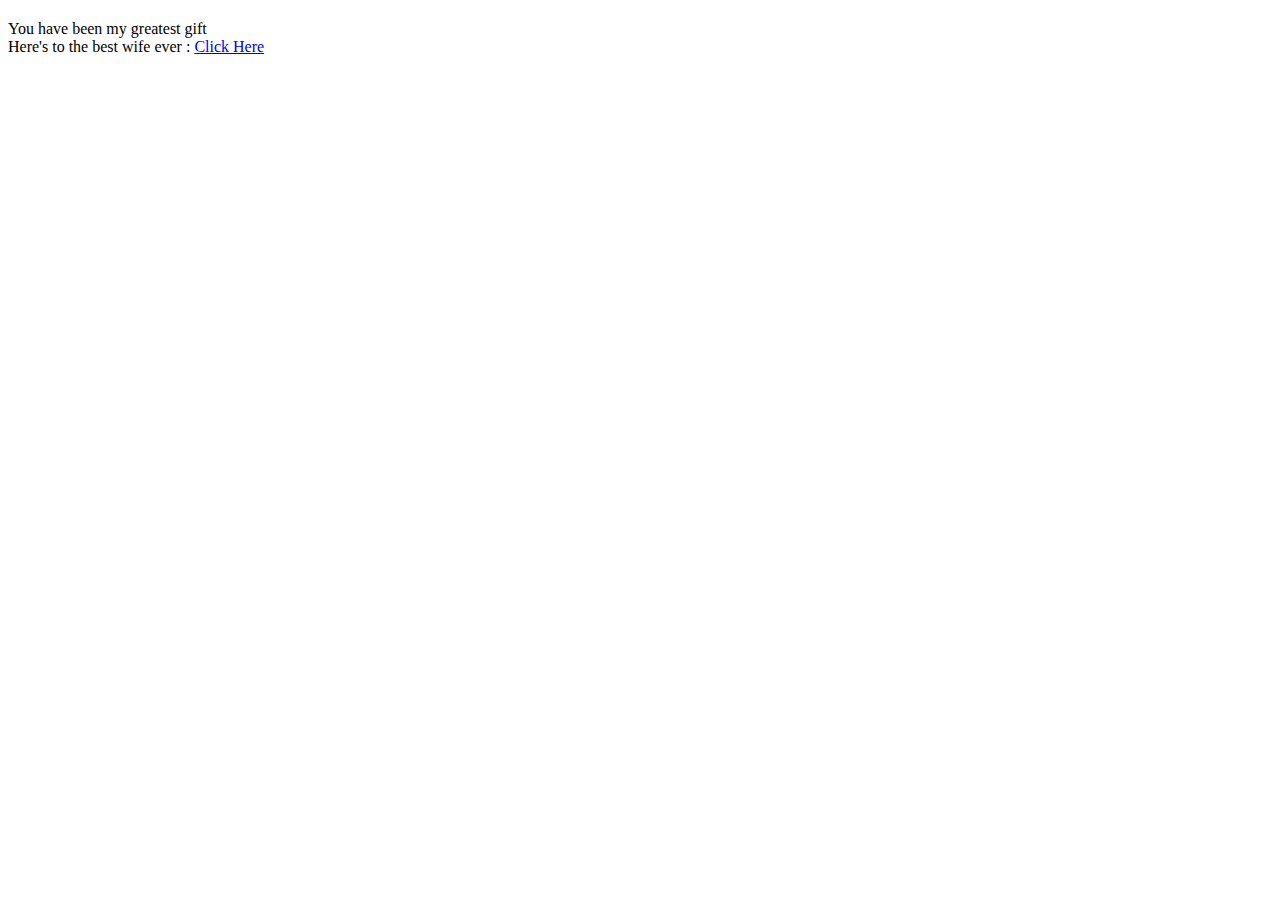
==== index.html @ 8d5f29d6 "Create index.html" ====
<!DOCTYPE html > 
<html lang="en"> 
<head> 
<meta charset="UTF-8" />
<meta name="viewport" content="width=device-width, initial-scale="1.0" /> 
<title> Happy wedding anniversary </title>
<link rel="stylesheet" href="style.css" /> 
<link href="https://fonts.googleapis.com/css?family=Indie+Flower" rel="stylesheet" type="text/css" /> 
</head>
<body>
<div class="container">
<div class="glass">
<div class="shine"></div>
</div>
<div class="thorns">
<div></div>
<div></div>
<div></div>
<div></div>
</div>
<div class="leaves">
<div></div>
<div></div>
<div></div>
<div></div>
</div>
<div class="petals"> 
<div></div>
<div></div>
<div></div>
<div></div>
<div></div>
<div></div>
<div></div>
<div></div>
</div>
<div class="text"> 
<h2></h2> You have been my greatest gift <br /> 
Here's to the best wife ever : <a href="new.html"> Click Here </a></h2> 
</div>
</div>
</body>
</html>




  
</body>
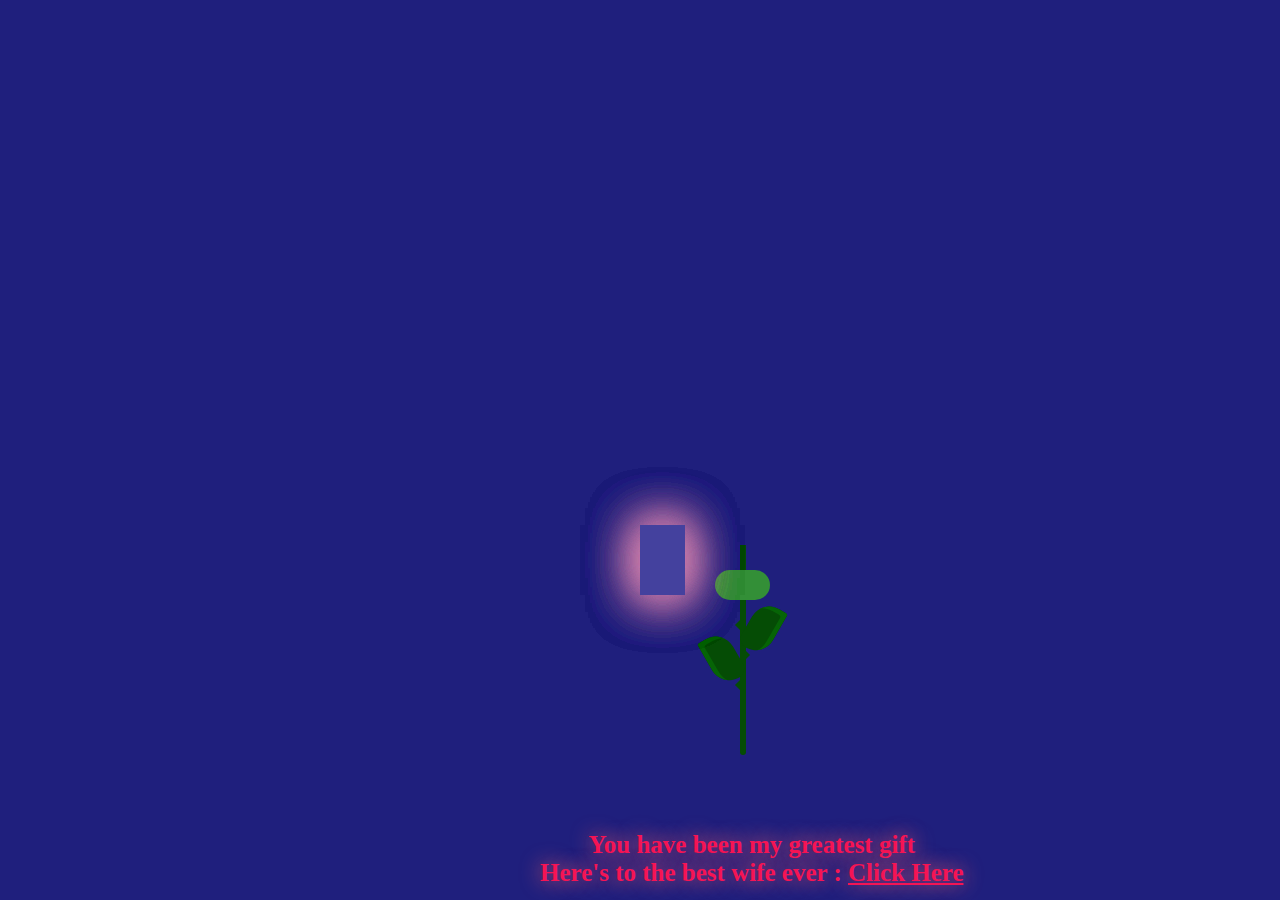
==== commit f97cb8c8: "Update index.html" ====
--- a/index.html
+++ b/index.html
@@ -2,7 +2,7 @@
 <html lang="en"> 
 <head> 
 <meta charset="UTF-8" />
-<meta name="viewport" content="width=device-width, initial-scale="1.0" /> 
+<meta name="viewport" content="width=device-width, initial-scale=1.0" /> 
 <title> Happy wedding anniversary </title>
 <link rel="stylesheet" href="style.css" /> 
 <link href="https://fonts.googleapis.com/css?family=Indie+Flower" rel="stylesheet" type="text/css" /> 
@@ -46,4 +46,4 @@
 
 
   
-</body>
+
--- a/style.css
+++ b/style.css
@@ -0,0 +1,298 @@
+@import url("https://fonts.googleapis.com/css2?family=Great+Vibes&display=swap");
+body { 
+height: 100%;
+width: 100%; 
+background: #1f1f7d; 
+overflow: hidden; 
+text-align: center; 
+justify-content: center; 
+}
+
+.container {
+position: absolute; 
+left: 50%;
+top: 50%; 
+transform: (-50%, -50%);
+}
+
+.glass { 
+height: 350px; 
+width: 200px; 
+} 
+
+.petals > div {
+position: absolute; 
+background: #1f1f7d; 
+width: 45px; 
+height: 80px; 
+top: 55px; 
+transition: all 0.5s ease-out;
+} 
+
+.petals > div:nth-child(1) {
+border-radius: 15px; 
+box-shadow: 0px 0px 30px  #1f1f7d;
+left: 80px 
+top: 60px; 
+background: #44419e;
+}
+
+.petals > div:nth-child(2)
+.petals > div:nth-child(4)
+.petals > div:nth-child(6) {
+background: #44419e; 
+left: 100px; 
+border-radius: 30px 0px 30px;
+transform-origin: bottom right; 
+}
+
+.petals > div:nth-child(3)
+.petals > div:nth-child(5)
+.petals > div:nth-child(7) {
+background: #44419e; 
+left: 100px; 
+border-radius: 30px 0px 30px;
+transform-origin: bottom left; 
+}
+.petals > div:nth-child(2) {
+z-index: 5;
+background: #44419e;
+top: 75px; 
+height: 70px; 
+box-shadow: 0px 0px 50px rgba(245, 148, 184, 0.5);
+animation: bloom2 3s ease-in-out; 
+animation-fill-mode: forwards; 
+} 
+.petals > div:nth-child(3) {
+z-index: 3;
+background: #44419e;
+top: 75px; 
+height: 70px; 
+box-shadow: 0px 0px 50px rgba(245, 148, 184, 0.5);
+animation: bloom2 3s ease-in-out, glowing 2.5s ease-in-out infinite; 
+animation-fill-mode: forwards; 
+}
+.petals > div:nth-child(4) {
+z-index: 3;
+background: #44419e;
+top: 75px; 
+height: 70px; 
+box-shadow: 0px 0px 50px rgba(245, 148, 184, 0.5);
+animation: bloom2 3s ease-in-out, glowing 2.5s ease-in-out infinite; 
+animation-fill-mode: forwards; 
+}
+.petals > div:nth-child(5) {
+z-index: 3;
+background: #44419e;
+top: 75px; 
+height: 70px; 
+box-shadow: 0px 0px 50px rgba(245, 148, 184, 0.5);
+animation: bloom2 3s ease-in-out, glowing 2.5s ease-in-out infinite; 
+animation-fill-mode: forwards; 
+}
+.petals > div:nth-child(5) {
+z-index: 3;
+background: #44419e;
+top: 75px; 
+height: 70px; 
+box-shadow: 0px 0px 50px rgba(245, 148, 184, 0.5);
+animation: bloom2 3s ease-in-out, glowing 2.5s ease-in-out infinite; 
+animation-fill-mode: forwards; 
+}
+.petals > div:nth-child(6) {
+z-index: 3;
+background: #44419e;
+top: 75px; 
+height: 70px; 
+box-shadow: 0px 0px 50px rgba(245, 148, 184, 0.5);
+animation: bloom2 3s ease-in-out, glowing 2.5s ease-in-out infinite; 
+animation-fill-mode: forwards; 
+}
+.petals > div:nth-child(7) {
+z-index: 3;
+background: #44419e;
+top: 75px; 
+height: 70px; 
+box-shadow: 0px 0px 50px rgba(245, 148, 184, 0.5);
+animation: bloom2 3s ease-in-out, glowing 2.5s ease-in-out infinite; 
+animation-fill-mode: forwards; 
+}
+.deadPetals > div {
+position: absolute; 
+background: #44419e; 
+width: 20px; 
+height: 15px; 
+top: 120px; 
+border-radius: 0px 30px 0px 30px; 
+box-shadow: 0px 0px 30px rgba(245, 148, 184, 0.5); 
+transition: all 0.5s ease-out; 
+} 
+
+.deadPetals > div:nth-child(1) { 
+left: 80px;
+transform: rotate(-30deg);
+animation: falling 20s 12s ease-in-out-infinite;
+} 
+.deadPetals > div:nth-child(2) {
+left: 101px; 
+transform: rotate(-30deg); 
+animation: falling 20s 12s ease-in-out-infinite;
+} 
+.deadPetals > div:nth-child(3) {
+left: 79px; 
+transform: rotate(-30deg); 
+animation: falling 20s 12s ease-in-out-infinite;
+} 
+.deadPetals > div:nth-child(4) {
+left: 92px; 
+transform: rotate(-30deg); 
+animation: falling 20s 12s ease-in-out-infinite;
+} 
+
+.leaves > div:nth-last-child(1) {
+  position: absolute;
+  width: 55px;
+  height: 30px;
+  background: #338f37;
+  top: 120px;
+  left: 75px;
+  border-radius: 100px;
+}
+.leaves > div:nth-child(1) {
+  position: absolute;
+  width: 6px;
+  height: 210px;
+  background: #054c05;
+  top: 95px;
+  left: 100px;
+  border-radius: 0 0 100px 100px;
+}
+.leaves > div:nth-child(2) {
+  position: absolute;
+  width: 30px;
+  height: 50px;
+  top: 53px;
+  border-radius: 5px 40px 20px 40px;
+  background: #054c05;
+  transform-origin: bottom;
+  transform: rotate(-30deg);
+  top: 180px;
+  left: 80px;
+  box-shadow: inset 5px 5px #066406;
+}
+.leaves > div:nth-child(3) {
+  position: absolute;
+  width: 30px;
+  height: 50px;
+  top: 53px;
+  border-radius: 40px 5px 40px 20px;
+  background: #054c05;
+  transform-origin: bottom;
+  transform: rotate(30deg);
+  top: 150px;
+  left: 95px;
+  box-shadow: inset -5px 5px #066406;
+}
+
+.thorns > div {
+  position: absolute;
+  width: 0;
+  height: 0;
+  top: 140px;
+}
+.thorns > div:nth-child(odd) {
+  border-top: 5px solid transparent;
+  border-bottom: 5px solid transparent;
+  border-left: 5px solid #054c05;
+  left: 105px;
+}
+.thorns > div:nth-child(even) {
+  border-top: 5px solid transparent;
+  border-bottom: 5px solid transparent;
+  border-right: 5px solid #054c05;
+  left: 95px;
+}
+.thorns > div:nth-child(1) {
+  top: 200px;
+}
+.thorns > div:nth-child(2) {
+  top: 170px;
+}
+.thorns > div:nth-child(4) {
+  top: 230px;
+}
+
+@keyframes bloom2 {
+  50% {
+    transform: rotate(-90deg);
+    top: 200px;
+    left: 100px;
+  }
+  100% {
+    transform: rotate(-60deg);
+    top: 252px;
+    left: 50px;
+    background: #71122a;
+    box-shadow: 0px 0px 0px rgba(245, 148, 184, 0);
+  }
+}
+@keyframes bloom3 {
+  100% {
+    transform: rotate(45deg);
+  }
+}
+@keyframes bloom4 {
+  100% {
+    transform: rotate(-20deg);
+  }
+}
+@keyframes bloom5 {
+  100% {
+    transform: rotate(20deg);
+  }
+}
+@keyframes bloom6 {
+  100% {
+    transform: rotate(-5deg);
+  }
+}
+@keyframes bloom7 {
+  100% {
+    transform: rotate(5deg);
+  }
+}
+@keyframes glowing {
+  50% {
+    background: #d7365f;
+    box-shadow: 0px 0px 60px #f594b8;
+  }
+}
+@keyframes falling {
+  20% {
+    top: 335px;
+    background: #9d193b;
+    box-shadow: 0px 0px 0px rgba(245, 148, 184, 0);
+  }
+  100% {
+    top: 335px;
+    opacity: 0;
+  }
+}
+.text {
+  font-family: cursive;
+  font-weight: 800;
+  font-size: 25px;
+  text-align: center;
+  justify-content: center;
+  color: rgb(245, 20, 84);
+  text-shadow: 0 0 20px rgb(241, 94, 106);
+  margin-left: -100px;
+}
+.text a {
+  color: rgb(245, 20, 84);
+}
+.text a:hover {
+  color: white;
+  text-shadow: 0 0 20px rgb(235, 25, 42);
+}
+}
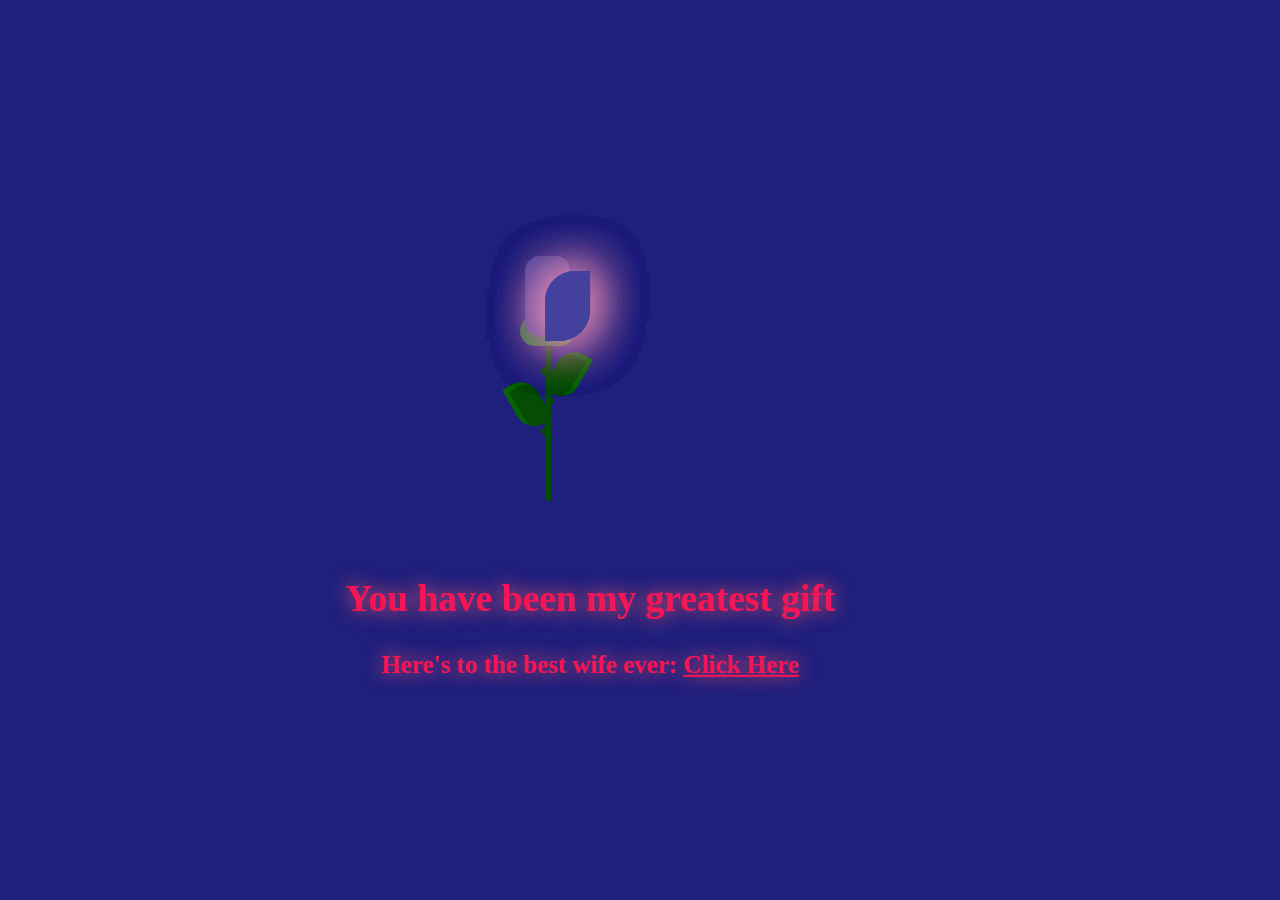
==== commit e81ec765: "Update index.html" ====
--- a/index.html
+++ b/index.html
@@ -1,49 +1,361 @@
-<!DOCTYPE html > 
-<html lang="en"> 
-<head> 
-<meta charset="UTF-8" />
-<meta name="viewport" content="width=device-width, initial-scale=1.0" /> 
-<title> Happy wedding anniversary </title>
-<link rel="stylesheet" href="style.css" /> 
-<link href="https://fonts.googleapis.com/css?family=Indie+Flower" rel="stylesheet" type="text/css" /> 
+<!DOCTYPE html>
+<html lang="en">
+<head>
+    <meta charset="UTF-8" />
+    <meta name="viewport" content="width=device-width, initial-scale=1.0" />
+    <title>Happy wedding anniversary</title>
+    <style>
+        @import url("https://fonts.googleapis.com/css2?family=Great+Vibes&display=swap");
+
+        body { 
+            height: 100%;
+            width: 100%; 
+            background: #1f1f7d; 
+            overflow: hidden; 
+            text-align: center; 
+            justify-content: center; 
+        }
+
+        .container {
+            position: absolute; 
+            left: 50%;
+            top: 50%; 
+            transform: translate(-50%, -50%);
+        }
+
+        .glass { 
+            height: 350px; 
+            width: 200px; 
+        }
+
+        .petals > div {
+            position: absolute; 
+            background: #1f1f7d; 
+            width: 45px; 
+            height: 80px; 
+            top: 55px; 
+            transition: all 0.5s ease-out;
+        }
+
+        .petals > div:nth-child(1) {
+            border-radius: 15px; 
+            box-shadow: 0px 0px 30px #1f1f7d;
+            left: 80px;
+            top: 60px; 
+            background: #44419e;
+        }
+
+        .petals > div:nth-child(2),
+        .petals > div:nth-child(4),
+        .petals > div:nth-child(6) {
+            background: #44419e; 
+            left: 100px; 
+            border-radius: 30px 0px 30px;
+            transform-origin: bottom right; 
+        }
+
+        .petals > div:nth-child(3),
+        .petals > div:nth-child(5),
+        .petals > div:nth-child(7) {
+            background: #44419e; 
+            left: 100px; 
+            border-radius: 30px 0px 30px;
+            transform-origin: bottom left; 
+        }
+
+        .petals > div:nth-child(2) {
+            z-index: 5;
+            background: #44419e;
+            top: 75px; 
+            height: 70px; 
+            box-shadow: 0px 0px 50px rgba(245, 148, 184, 0.5);
+            animation: bloom2 3s ease-in-out; 
+            animation-fill-mode: forwards; 
+        }
+
+        .petals > div:nth-child(3) {
+            z-index: 3;
+            background: #44419e;
+            top: 75px; 
+            height: 70px; 
+            box-shadow: 0px 0px 50px rgba(245, 148, 184, 0.5);
+            animation: bloom2 3s ease-in-out, glowing 2.5s ease-in-out infinite; 
+            animation-fill-mode: forwards; 
+        }
+
+        .petals > div:nth-child(4) {
+            z-index: 3;
+            background: #44419e;
+            top: 75px; 
+            height: 70px; 
+            box-shadow: 0px 0px 50px rgba(245, 148, 184, 0.5);
+            animation: bloom2 3s ease-in-out, glowing 2.5s ease-in-out infinite; 
+            animation-fill-mode: forwards; 
+        }
+
+        .petals > div:nth-child(5) {
+            z-index: 3;
+            background: #44419e;
+            top: 75px; 
+            height: 70px; 
+            box-shadow: 0px 0px 50px rgba(245, 148, 184, 0.5);
+            animation: bloom2 3s ease-in-out, glowing 2.5s ease-in-out infinite; 
+            animation-fill-mode: forwards; 
+        }
+
+        .petals > div:nth-child(6) {
+            z-index: 3;
+            background: #44419e;
+            top: 75px; 
+            height: 70px; 
+            box-shadow: 0px 0px 50px rgba(245, 148, 184, 0.5);
+            animation: bloom2 3s ease-in-out, glowing 2.5s ease-in-out infinite; 
+            animation-fill-mode: forwards; 
+        }
+
+        .petals > div:nth-child(7) {
+            z-index: 3;
+            background: #44419e;
+            top: 75px; 
+            height: 70px; 
+            box-shadow: 0px 0px 50px rgba(245, 148, 184, 0.5);
+            animation: bloom2 3s ease-in-out, glowing 2.5s ease-in-out infinite; 
+            animation-fill-mode: forwards; 
+        }
+
+        .deadPetals > div {
+            position: absolute; 
+            background: #44419e; 
+            width: 20px; 
+            height: 15px; 
+            top: 120px; 
+            border-radius: 0px 30px 0px 30px; 
+            box-shadow: 0px 0px 30px rgba(245, 148, 184, 0.5); 
+            transition: all 0.5s ease-out; 
+        }
+
+        .deadPetals > div:nth-child(1) { 
+            left: 80px;
+            transform: rotate(-30deg);
+            animation: falling 20s 12s ease-in-out infinite;
+        }
+
+        .deadPetals > div:nth-child(2) {
+            left: 101px; 
+            transform: rotate(-30deg); 
+            animation: falling 20s 12s ease-in-out infinite;
+        }
+
+        .deadPetals > div:nth-child(3) {
+            left: 79px; 
+            transform: rotate(-30deg); 
+            animation: falling 20s 12s ease-in-out infinite;
+        }
+
+        .deadPetals > div:nth-child(4) {
+            left: 92px; 
+            transform: rotate(-30deg); 
+            animation: falling 20s 12s ease-in-out infinite;
+        }
+
+        .leaves > div:nth-last-child(1) {
+            position: absolute;
+            width: 55px;
+            height: 30px;
+            background: #338f37;
+            top: 120px;
+            left: 75px;
+            border-radius: 100px;
+        }
+
+        .leaves > div:nth-child(1) {
+            position: absolute;
+            width: 6px;
+            height: 210px;
+            background: #054c05;
+            top: 95px;
+            left: 100px;
+            border-radius: 0 0 100px 100px;
+        }
+
+        .leaves > div:nth-child(2) {
+            position: absolute;
+            width: 30px;
+            height: 50px;
+            top: 53px;
+            border-radius: 5px 40px 20px 40px;
+            background: #054c05;
+            transform-origin: bottom;
+            transform: rotate(-30deg);
+            top: 180px;
+            left: 80px;
+            box-shadow: inset 5px 5px #066406;
+        }
+
+        .leaves > div:nth-child(3) {
+            position: absolute;
+            width: 30px;
+            height: 50px;
+            top: 53px;
+            border-radius: 40px 5px 40px 20px;
+            background: #054c05;
+            transform-origin: bottom;
+            transform: rotate(30deg);
+            top: 150px;
+            left: 95px;
+            box-shadow: inset -5px 5px #066406;
+        }
+
+        .thorns > div {
+            position: absolute;
+            width: 0;
+            height: 0;
+            top: 140px;
+        }
+
+        .thorns > div:nth-child(odd) {
+            border-top: 5px solid transparent;
+            border-bottom: 5px solid transparent;
+            border-left: 5px solid #054c05;
+            left: 105px;
+        }
+
+        .thorns > div:nth-child(even) {
+            border-top: 5px solid transparent;
+            border-bottom: 5px solid transparent;
+            border-right: 5px solid #054c05;
+            left: 95px;
+        }
+
+        .thorns > div:nth-child(1) {
+            top: 200px;
+        }
+
+        .thorns > div:nth-child(2) {
+            top: 170px;
+        }
+
+        .thorns > div:nth-child(4) {
+            top: 230px;
+        }
+
+        @keyframes bloom2 {
+            50% {
+                transform: rotate(-90deg);
+                top: 200px;
+                left: 100px;
+            }
+            100% {
+                transform: rotate(-60deg);
+                top: 252px;
+                left: 50px;
+                background: #71122a;
+                box-shadow: 0px 0px 0px rgba(245, 148, 184, 0);
+            }
+        }
+
+        @keyframes bloom3 {
+            100% {
+                transform: rotate(45deg);
+            }
+        }
+
+        @keyframes bloom4 {
+            100% {
+                transform: rotate(-20deg);
+            }
+        }
+
+        @keyframes bloom5 {
+            100% {
+                transform: rotate(20deg);
+            }
+        }
+
+        @keyframes bloom6 {
+            100% {
+                transform: rotate(-5deg);
+            }
+        }
+
+        @keyframes bloom7 {
+            100% {
+                transform: rotate(5deg);
+            }
+        }
+
+        @keyframes glowing {
+            50% {
+                background: #d7365f;
+                box-shadow: 0px 0px 60px #f594b8;
+            }
+        }
+
+        @keyframes falling {
+            20% {
+                top: 335px;
+                background: #9d193b;
+                box-shadow: 0px 0px 0px rgba(245, 148, 184, 0);
+            }
+            100% {
+                top: 335px;
+                opacity: 0;
+            }
+        }
+
+        .text {
+            font-family: cursive;
+            font-weight: 800;
+            font-size: 25px;
+            text-align: center;
+            justify-content: center;
+            color: rgb(245, 20, 84);
+            text-shadow: 0 0 20px rgb(241, 94, 106);
+            margin-left: -100px;
+        }
+
+        .text a {
+            color: rgb(245, 20, 84);
+        }
+
+        .text a:hover {
+            color: white;
+            text-shadow: 0 0 20px rgb(235, 25, 42);
+        }
+    </style>
+    <link href="https://fonts.googleapis.com/css?family=Indie+Flower" rel="stylesheet" type="text/css" />
 </head>
 <body>
-<div class="container">
-<div class="glass">
-<div class="shine"></div>
-</div>
-<div class="thorns">
-<div></div>
-<div></div>
-<div></div>
-<div></div>
-</div>
-<div class="leaves">
-<div></div>
-<div></div>
-<div></div>
-<div></div>
-</div>
-<div class="petals"> 
-<div></div>
-<div></div>
-<div></div>
-<div></div>
-<div></div>
-<div></div>
-<div></div>
-<div></div>
-</div>
-<div class="text"> 
-<h2></h2> You have been my greatest gift <br /> 
-Here's to the best wife ever : <a href="new.html"> Click Here </a></h2> 
-</div>
-</div>
+    <div class="container">
+        <div class="glass">
+            <div class="shine"></div>
+        </div>
+        <div class="thorns">
+            <div></div>
+            <div></div>
+            <div></div>
+            <div></div>
+        </div>
+        <div class="leaves">
+            <div></div>
+            <div></div>
+            <div></div>
+            <div></div>
+        </div>
+        <div class="petals">
+            <div></div>
+            <div></div>
+            <div></div>
+            <div></div>
+            <div></div>
+            <div></div>
+            <div></div>
+            <div></div>
+        </div>
+        <div class="text">
+            <h2>You have been my greatest gift</h2>
+            <p>Here's to the best wife ever: <a href="new.html">Click Here</a></p>
+        </div>
+    </div>
 </body>
 </html>
-
-
-
-
-  
-
